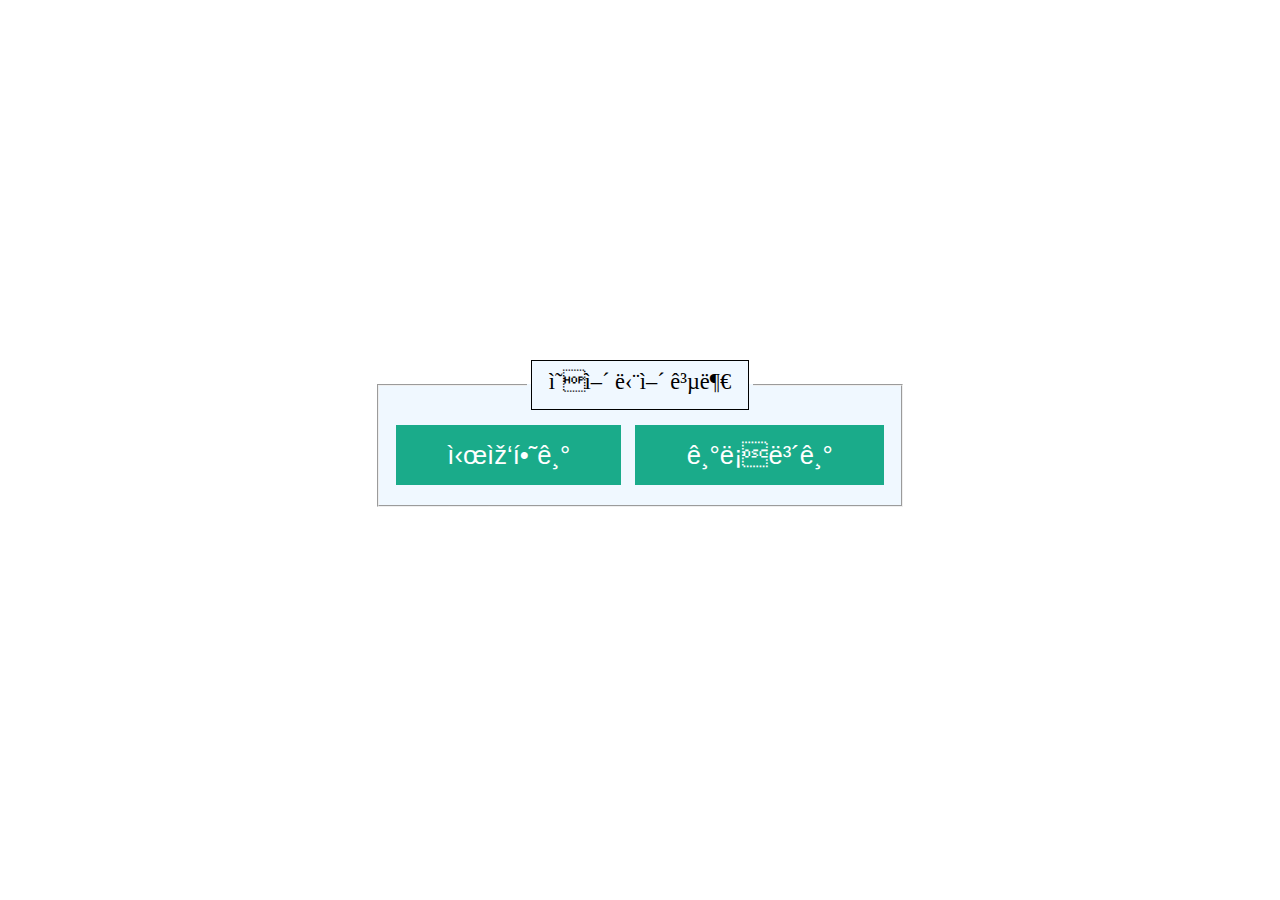
==== index.html @ fbc67610 "index 디자인 수정" ====
<!DOCTYPE html>
<html>
<head>
    <title>시작 화면</title>
    <main charset = "utf-8"/>
    <script lang="javascript" src="main.js"></script>
    <link rel="stylesheet" href="main.css" type="text/css">
</head>
<body>
    <div id="start">
        <fieldset id="tb">
            <legend><fieldset id="title">영어 단어 공부</fieldset></legend>
            <input type="button" class="index_b" onclick="location.href='english.html'" value="시작하기"/>
            <input type="button" class="index_b" onclick="record();" value="기록보기"/>
        </fieldset>
    </div>
</body>
</html>
---- main.css ----
#start{
    width: 100%;
    display: flex;
    align-items: center;
    justify-content: center;
    height: 100%;
}

#tb{
  position:absolute;
  top:40%;
}

legend{
  text-align: center;
  font-size: 1.4em;
}
fieldset{
  background-color: aliceblue;
}
#title{
  border: 1px solid black;
  border-color: black; 
}

.index_b{
    background:#1AAB8A;
    color:#fff;
    border:none;
    position:relative;
    height:60px;
    font-size:1.6em;
    padding:0 2em;
    cursor:pointer;
    transition:800ms ease all;
    outline:none;
    margin-right: 5px;
    margin-left: 5px;
    margin-top: 10px;
    margin-bottom: 10px;
  }
  .index_b:hover{
    background:#fff;
    color:#1AAB8A;
  }
  .index_b:before,.index_b:after{
    content:'';
    position:absolute;
    top:0;
    right:0;
    height:2px;
    width:0;
    background: #1AAB8A;
    transition:400ms ease all;
  }
  .index_b:after{
    right:inherit;
    top:inherit;
    left:0;
    bottom:0;
  }
  .index_b:hover:before,.index_b:hover:after{
    width:100%;
    transition:800ms ease all;
  }
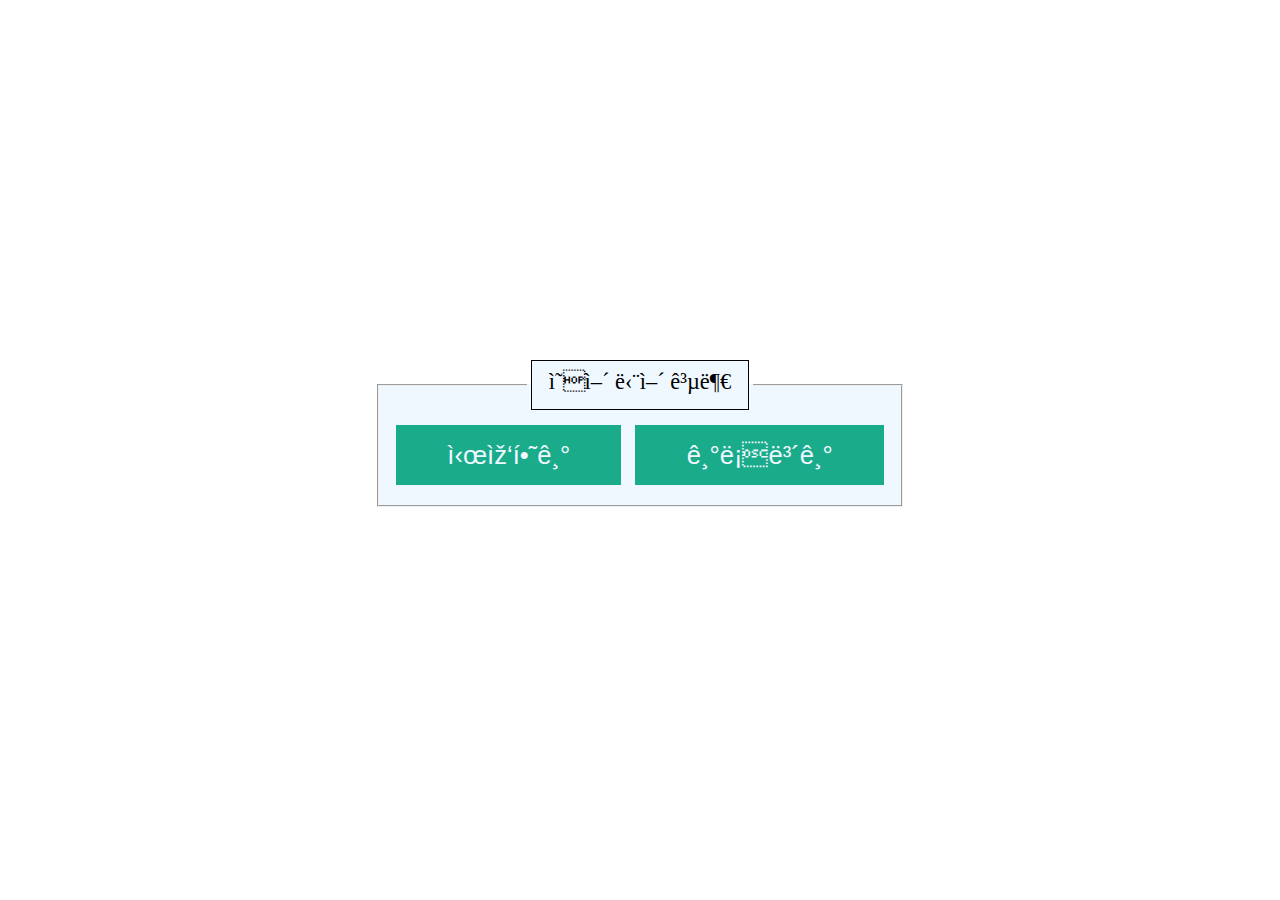
==== commit 2dcf4987: "to index" ====
--- a/index.html
+++ b/index.html
@@ -3,8 +3,8 @@
 <head>
     <title>시작 화면</title>
     <main charset = "utf-8"/>
-    <script lang="javascript" src="main.js"></script>
-    <link rel="stylesheet" href="main.css" type="text/css">
+    <script lang="javascript" src="index.js"></script>
+    <link rel="stylesheet" href="index.css" type="text/css">
 </head>
 <body>
     <div id="start">
--- a/index.css
+++ b/index.css
@@ -0,0 +1,65 @@
+#start{
+    width: 100%;
+    display: flex;
+    align-items: center;
+    justify-content: center;
+    height: 100%;
+}
+
+#tb{
+  position:absolute;
+  top:40%;
+}
+
+legend{
+  text-align: center;
+  font-size: 1.4em;
+}
+fieldset{
+  background-color: aliceblue;
+}
+#title{
+  border: 1px solid black;
+  border-color: black; 
+}
+
+.index_b{
+    background:#1AAB8A;
+    color:aliceblue;
+    border:none;
+    position:relative;
+    height:60px;
+    font-size:1.6em;
+    padding:0 2em;
+    cursor:pointer;
+    transition:800ms ease all;
+    outline:none;
+    margin-right: 5px;
+    margin-left: 5px;
+    margin-top: 10px;
+    margin-bottom: 10px;
+  }
+  .index_b:hover{
+    background:aliceblue;
+    color:#1AAB8A;
+  }
+  .index_b:before,.index_b:after{
+    content:'';
+    position:absolute;
+    top:0;
+    right:0;
+    height:2px;
+    width:0;
+    background: #1AAB8A;
+    transition:400ms ease all;
+  }
+  .index_b:after{
+    right:inherit;
+    top:inherit;
+    left:0;
+    bottom:0;
+  }
+  .index_b:hover:before,.index_b:hover:after{
+    width:100%;
+    transition:800ms ease all;
+  }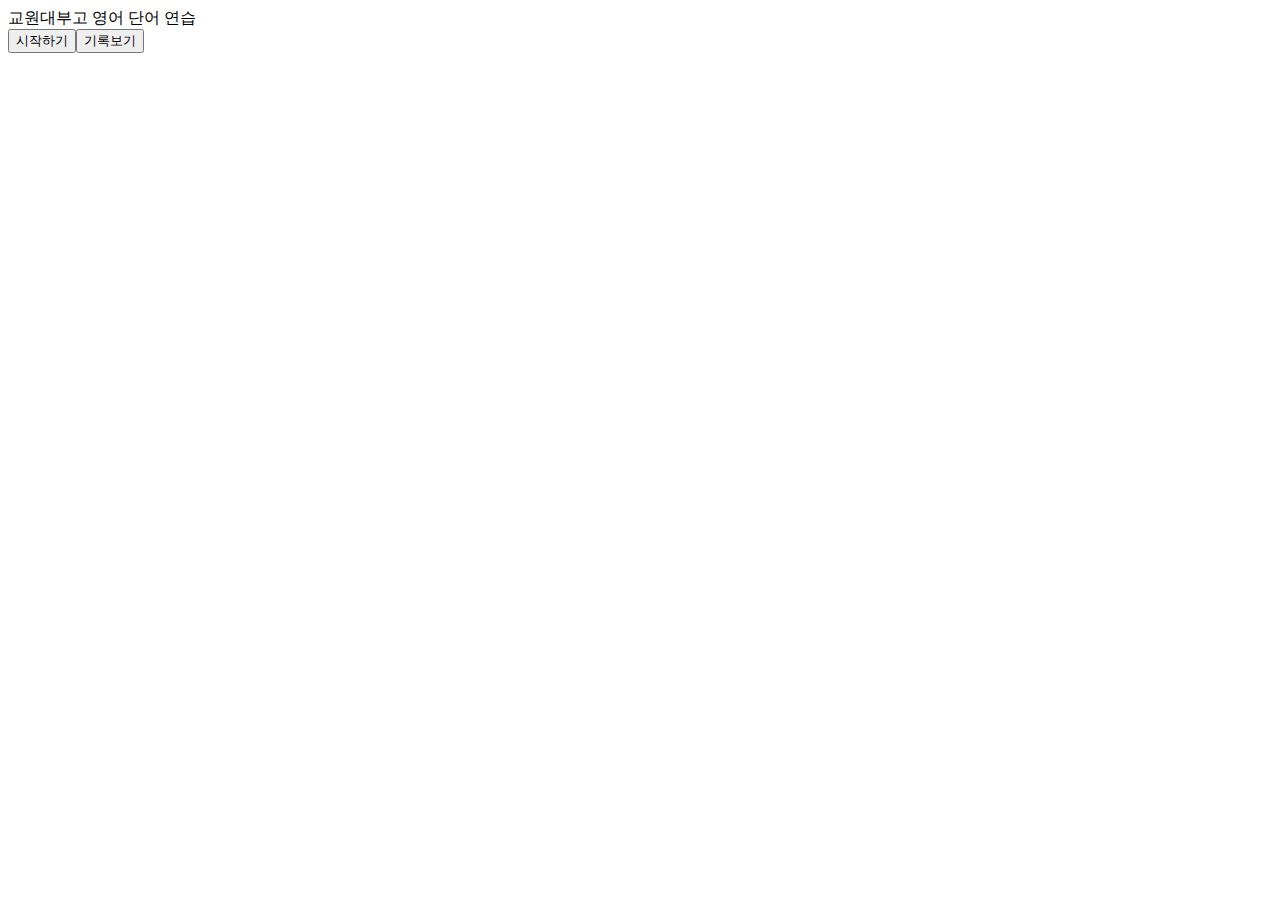
==== commit 467a9e2a: "test 1" ====
--- a/index.html
+++ b/index.html
@@ -1,18 +1,15 @@
 <!DOCTYPE html>
-<html>
 <head>
-    <title>시작 화면</title>
-    <main charset = "utf-8"/>
-    <script lang="javascript" src="index.js"></script>
-    <link rel="stylesheet" href="index.css" type="text/css">
+    <meta charset="UTF-8">
+    <meta name="viewport" content="width=device-width, initial-scale=1.0">
+    <link rel="stylesheet" href="../reset.css">
+    <link rel="stylesheet" href="./grid.css">
+    <title>Document</title>
 </head>
 <body>
-    <div id="start">
-        <fieldset id="tb">
-            <legend><fieldset id="title">영어 단어 공부</fieldset></legend>
-            <input type="button" class="index_b" onclick="location.href='english.html'" value="시작하기"/>
-            <input type="button" class="index_b" onclick="record();" value="기록보기"/>
-        </fieldset>
+    <div>
+        교원대부고 영어 단어 연습
+        <div><input type="button" value="시작하기"><input type="button" value="기록보기"></div>
     </div>
 </body>
 </html>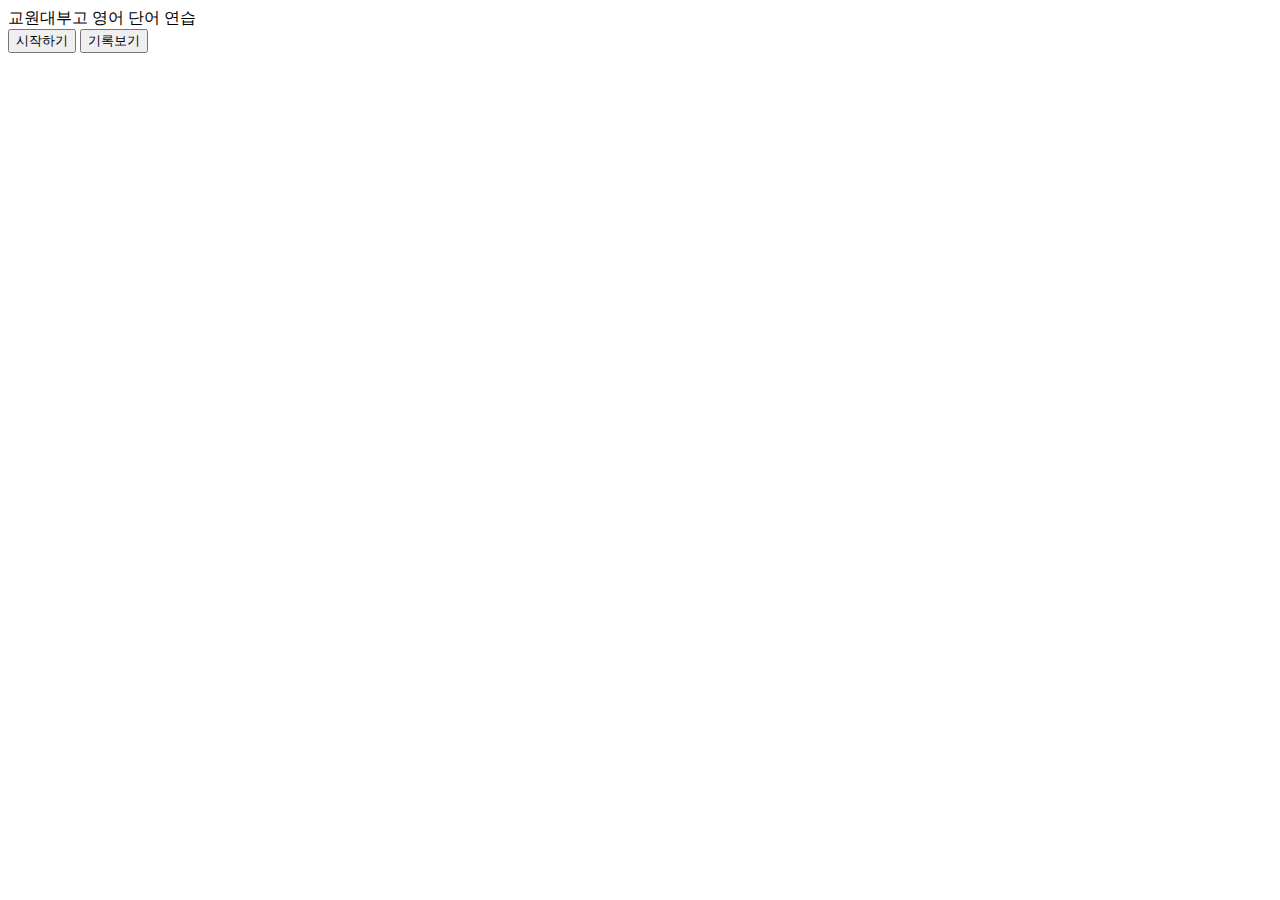
==== commit 12061604: "button 복구" ====
--- a/index.html
+++ b/index.html
@@ -9,7 +9,10 @@
 <body>
     <div>
         교원대부고 영어 단어 연습
-        <div><input type="button" value="시작하기"><input type="button" value="기록보기"></div>
+        <div>
+            <input type="button" class="index_b" onclick="location.href='english.html'" value="시작하기"/>
+            <input type="button" class="index_b" onclick="record();" value="기록보기"/>
+        </div>
     </div>
 </body>
 </html>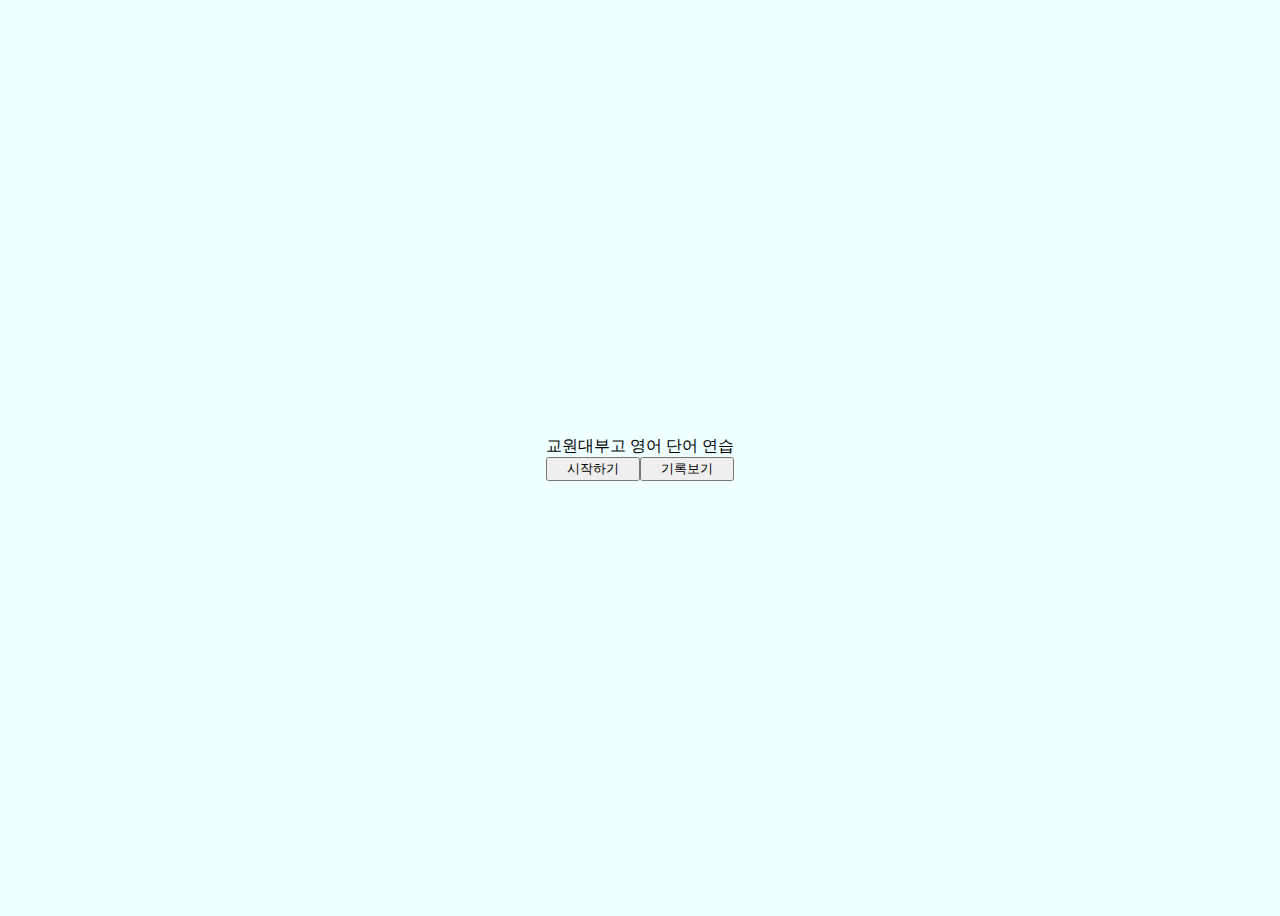
==== commit b3ba1ece: "가운데 배치" ====
--- a/index.html
+++ b/index.html
@@ -2,14 +2,14 @@
 <head>
     <meta charset="UTF-8">
     <meta name="viewport" content="width=device-width, initial-scale=1.0">
-    <link rel="stylesheet" href="../reset.css">
-    <link rel="stylesheet" href="./grid.css">
-    <title>Document</title>
+    <script lang="javascript" src="index.js"></script>
+    <link rel="stylesheet" href="index.css" type="text/css">
+    <title>영단어 공부</title>
 </head>
 <body>
-    <div>
+    <div id="all">
         교원대부고 영어 단어 연습
-        <div>
+        <div id="start_buttons">
             <input type="button" class="index_b" onclick="location.href='english.html'" value="시작하기"/>
             <input type="button" class="index_b" onclick="record();" value="기록보기"/>
         </div>
--- a/index.css
+++ b/index.css
@@ -0,0 +1,15 @@
+body{
+  background-color:azure;
+}
+#all{
+  height: 100vh;
+  display: grid;
+  justify-content: center;
+  align-content: center;
+}
+
+#start_buttons{
+  display: grid;
+  justify-content: center;
+  grid-template-columns: 1fr 1fr;
+}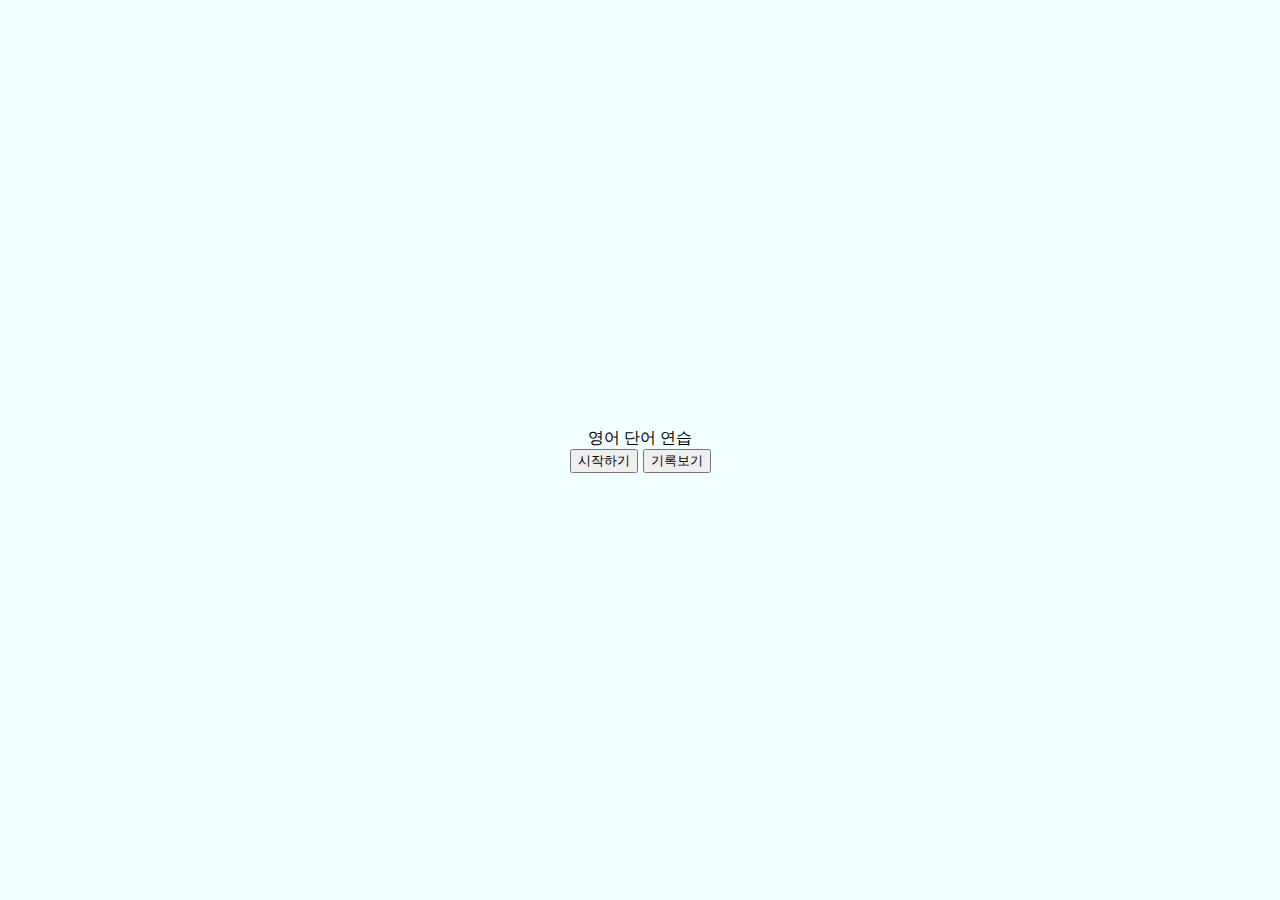
==== commit 7b326fc1: "body margin 0" ====
--- a/index.html
+++ b/index.html
@@ -8,7 +8,7 @@
 </head>
 <body>
     <div id="all">
-        교원대부고 영어 단어 연습
+        영어 단어 연습
         <div id="start_buttons">
             <input type="button" class="index_b" onclick="location.href='english.html'" value="시작하기"/>
             <input type="button" class="index_b" onclick="record();" value="기록보기"/>
--- a/index.css
+++ b/index.css
@@ -1,15 +1,18 @@
 body{
   background-color:azure;
+  margin:0;
 }
 #all{
   height: 100vh;
   display: grid;
   justify-content: center;
   align-content: center;
+  text-align: center;
 }
 
 #start_buttons{
   display: grid;
   justify-content: center;
   grid-template-columns: 1fr 1fr;
+  grid-column-gap: 5px;
 }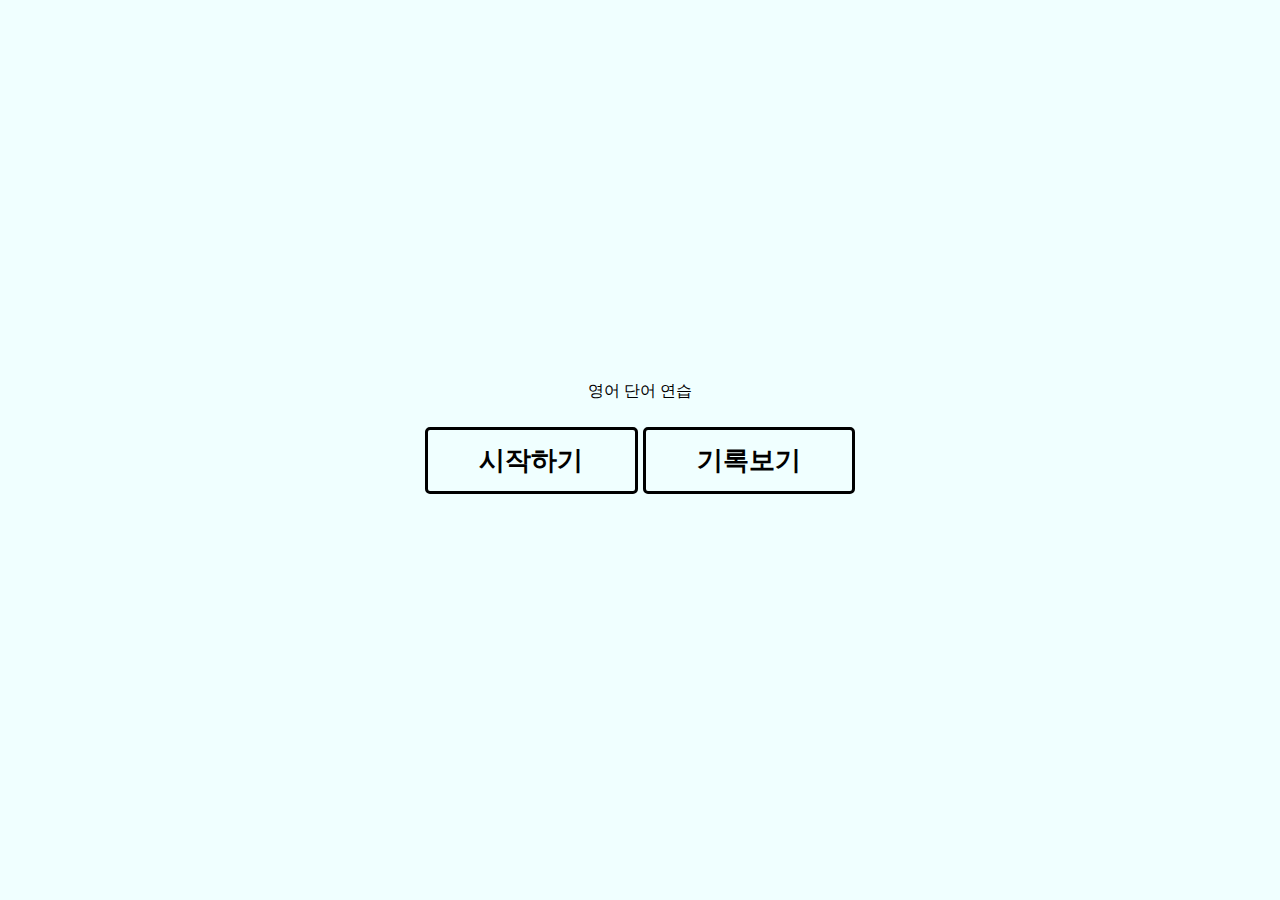
==== commit b1a411b8: "인덱스 버튼 디자인+반응형 테스트" ====
--- a/index.html
+++ b/index.html
@@ -10,8 +10,8 @@
     <div id="all">
         영어 단어 연습
         <div id="start_buttons">
-            <input type="button" class="index_b" onclick="location.href='english.html'" value="시작하기"/>
-            <input type="button" class="index_b" onclick="record();" value="기록보기"/>
+            <button class="btn-2" onclick="location.href='english.html'">시작하기</button>
+            <button class="btn-2" onclick="record();">기록보기</button>
         </div>
     </div>
 </body>
--- a/index.css
+++ b/index.css
@@ -9,10 +9,56 @@
   align-content: center;
   text-align: center;
 }
+@media(min-width: 450px){
+  #start_buttons{
+    display: grid;
+    justify-content: center;
+    grid-template-columns: 1fr 1fr;
+    grid-column-gap: 5px;
+  }
+}
 
-#start_buttons{
-  display: grid;
-  justify-content: center;
-  grid-template-columns: 1fr 1fr;
-  grid-column-gap: 5px;
+button,
+button::after {
+  -webkit-transition: all 0.3s;
+	-moz-transition: all 0.3s;
+  -o-transition: all 0.3s;
+	transition: all 0.3s;
+}
+
+button {
+  background: none;
+  border: 3px solid rgb(0, 0, 0);
+  border-radius: 5px;
+  color: rgb(0, 0, 0);
+  display: block;
+  font-size: 1.6em;
+  font-weight: bold;
+  margin: 1em auto;
+  padding: 0.5em 2em;
+  position: relative;
+  text-transform: uppercase;
+}
+
+button::before,
+button::after {
+  background: #2ecc71;
+  content: '';
+  position: absolute;
+  z-index: -1;
+}
+
+button:hover {
+  color: #f5f5f5;
+}
+
+.btn-2::after {
+  height: 100%;
+  left: 0;
+  top: 0;
+  width: 0;
+}
+
+.btn-2:hover:after {
+  width: 100%;
 }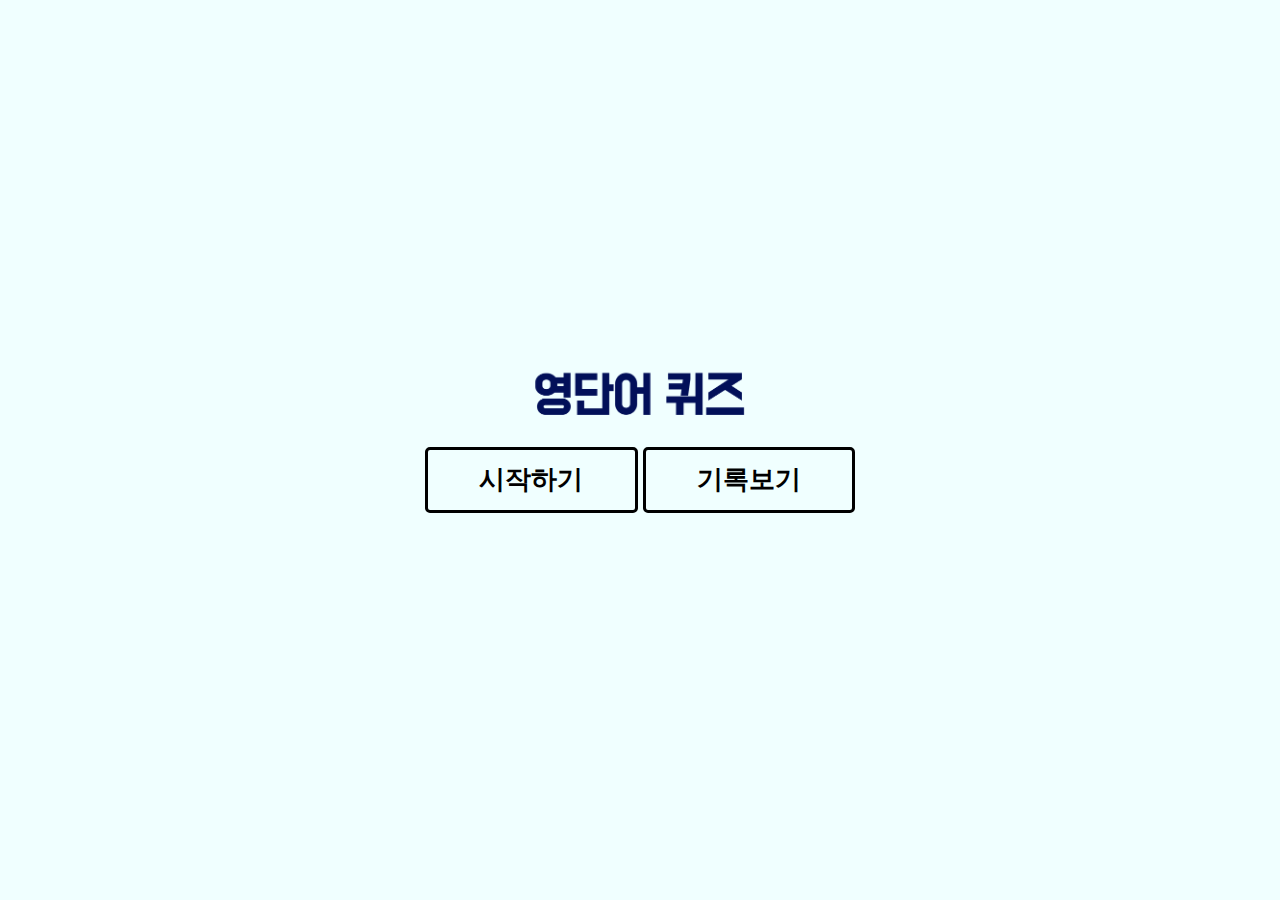
==== commit b209dfcb: "add title img" ====
--- a/index.html
+++ b/index.html
@@ -8,7 +8,9 @@
 </head>
 <body>
     <div id="all">
-        영어 단어 연습
+        <div id="title_img">
+            <img src="/images/index_title.png" width="250px">
+        </div>
         <div id="start_buttons">
             <button class="btn-2" onclick="location.href='english.html'">시작하기</button>
             <button class="btn-2" onclick="record();">기록보기</button>
--- a/index.css
+++ b/index.css
@@ -2,13 +2,19 @@
   background-color:azure;
   margin:0;
 }
+
 #all{
   height: 100vh;
   display: grid;
   justify-content: center;
   align-content: center;
-  text-align: center;
 }
+
+#title_img{
+  display: grid;
+  justify-content: center;
+}
+
 @media(min-width: 450px){
   #start_buttons{
     display: grid;
@@ -38,6 +44,7 @@
   padding: 0.5em 2em;
   position: relative;
   text-transform: uppercase;
+  margin-top: 5px;
 }
 
 button::before,
